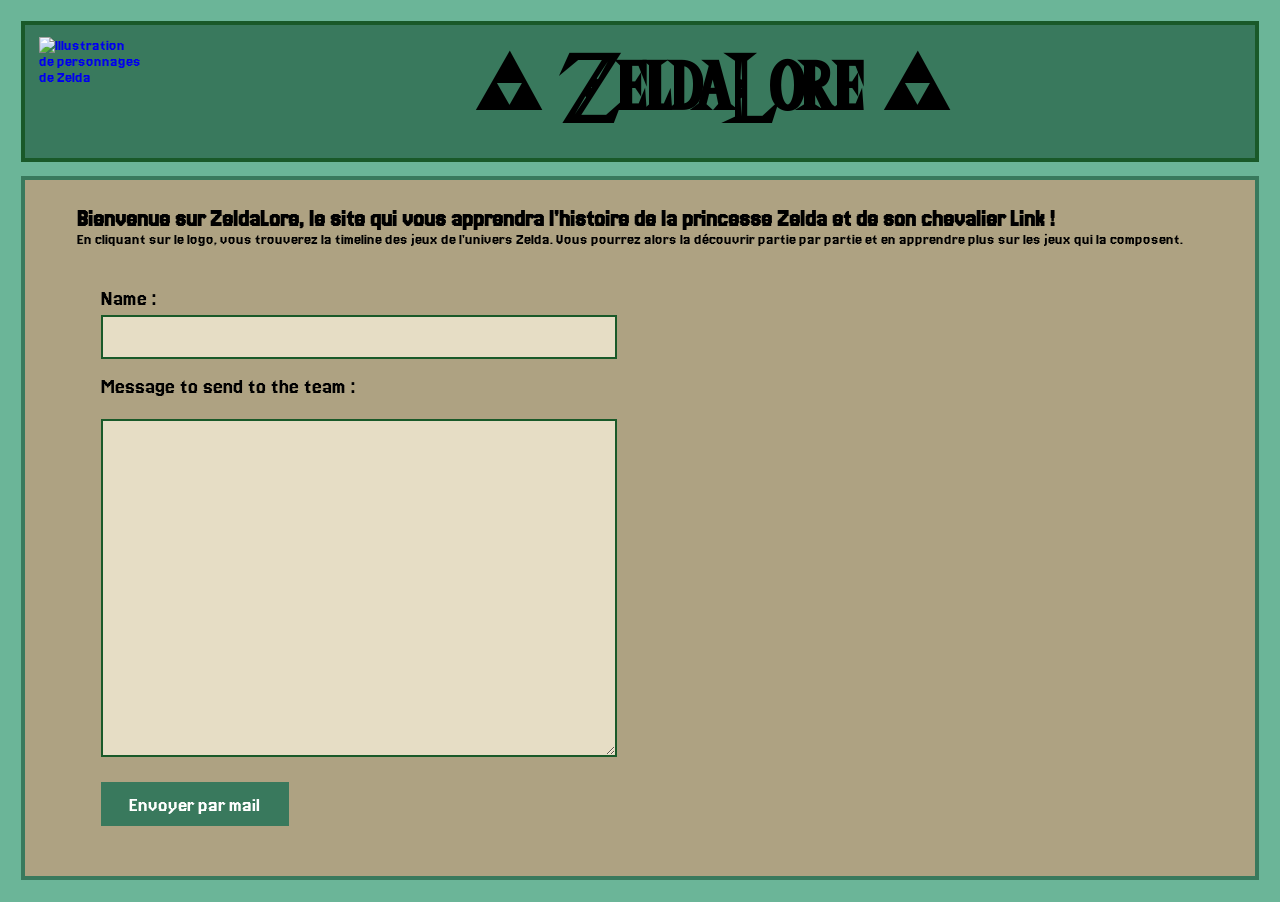
==== index.html @ 80da7aae "merged lauris eloise" ====
<!DOCTYPE html>
<html>
  <head>
    <title>ZeldaLore</title>
    <meta charset="UTF-8">

    <link rel="preconnect" href="https://fonts.googleapis.com">
    <link rel="preconnect" href="https://fonts.gstatic.com" crossorigin>

  <link href="https://fonts.googleapis.com/css2?family=Jersey+20&display=swap" rel="stylesheet">  
  <link rel="icon" sizes="32x32" href="sources/images/favicon.ico">
    <link rel="stylesheet" href="sources/style1.css">
    <script src="sources/script.js"></script>
  </head>

  <body>
  <section id="site">
    <!-- En-tête -->
    <header id="entete">
      <section id="identite">
        <a href="sources/timeline.html">
        <!-- Remplace ce chemin par celui de ton illustration -->
        <img
          id="identite_illustration"
          src="#"
          alt="Illustration de personnages de Zelda"
        >
        </a>
      </section>
      <h1 id="entete_titre">* ZeldaLore *</h1>
    </header>

    <main id="contenu" aria-label="Page d'accueil">
      <h1>Bienvenue sur ZeldaLore, le site qui vous apprendra l'histoire de la princesse Zelda et de son chevalier Link !</h1>
      <p>En cliquant sur le logo, vous trouverez la timeline des jeux de l'univers Zelda. Vous pourrez alors la découvrir partie par partie et en apprendre plus sur les jeux qui la composent.</p>
      <section id="formVideo">
      <form>
        <label for="nameForm">Name :</label>
        <input type="text" id="nameForm" name="nameForm">
        <br>
        <label for="messageForm">Message to send to the team :</label>
        <br>
        <textarea id="messageForm" name="messageForm" rows="15" cols="67" required></textarea>
        <button type="button" onclick="sendMail()">Envoyer par mail</button>
      </form>
      <iframe id="video" src="https://www.youtube.com/embed/Ztl2P5bCf9I?si=YEjOZsReuoN6NDj1" title="YouTube video player" frameborder="0" allowfullscreen></iframe>
        </section>
    </main>
</html>
---- sources/style1.css ----
@font-face {
    font-family : Triforce;
    src: url(Font/Triforce.ttf) format('truetype');
}

/* Definit les couleures */
:root {
  --fond: #6bb598;
  --vert-fonce: #39795d;
  --fond-contenu: #aea282;
  --violet: #5d5fef;
  --vert-fonce-plus: #195929;
  --fond-form : #e6ddc5;
}


*{
    box-sizing: border-box;
}

html{
  scroll-behavior:smooth;
}

body {
  margin: 0;
  color: #000;
  background: var(--fond);
  font-family: "Jersey 20", sans-serif;
}



h1,
h2,
h3,
p {
  margin: 0;
}

button,
a {
  font: inherit;
}

img {
  display: block;
  max-width: 100%;
}

/* General conteneur */
#site {
  width: 100%;
  min-height: 100svh;
  padding: 1.67%;
}

/* En tete */
#entete {
  display: flex;
  align-items: center;
  gap: 1.15%;
  width: 100%;
  padding-inline: 0.57%;
  margin-bottom: 1.15%;
  background: var(--vert-fonce);
  border: 4px solid var(--vert-fonce-plus);
}

#identite {
  position: relative;
  flex: 0 0 10.63%;
  aspect-ratio: 148 / 152;
}

/* Illustration exportée depuis la maquette */
#identite_illustration {
  position: absolute;
  top: 8.5%;
  left: 5.4%;
  width: 80%;
  height: 67%;
  object-fit: contain;
}

#entete_titre {
  flex: 1;
  min-width: 0;
  font-size: clamp(3rem, 6vw, 8rem);
  font-weight: 800;
  text-align: center;
  overflow-wrap: anywhere;
  font-family: "Triforce";
}

#image_change_style{
  display: block;
  width: 10%;
  height: auto;
  margin-right: 3%;
}

/* Navigation à gauche, contenu à droite */
#corps {
  display: grid;
  grid-template-columns: 18.9655% 79.8851%;
  column-gap: 1.15%;
  align-items: stretch;
  width: 100%;
  min-height: 76.42svh;
}

.homeCorps {
  display: flex;
  grid-template-columns: 18.9655% 79.8851%;
  column-gap: 1.1494%;
  align-items: stretch;
  width: 100%;
  min-height: 76.42svh;
}

/* Navigation */
#navigation {
  min-width: 0;
  padding: 6.06%;
  background: var(--vert-fonce);
  border: 4px solid var(--vert-fonce-plus);
}

#navigation_title {
  margin-bottom: 6.9%;
  font-size: clamp(1.5rem, 4vw, 8rem);
  font-weight: 400;
  font-family: 'Triforce', sans-serif;
  text-align: center;
}

#timeline {
  display: flex;
  flex-direction: column;
  width: 100%;
}

.timeline_branche {
  width: 100%;
  margin-bottom: 6.9%;
}

.timeline_branche h3 {
  margin-bottom: 3.57%;
  font-size: clamp(1rem,1.4vw,1.4rem);
  line-height: 1.43;
  font-weight: 400;
  font-family: 'Triforce', sans-serif;
}

.timeline_branche h3:hover{
  text-shadow: 0 0 8px white;
}
.timeline_branche h3.active {
  font-weight: 800;
}

/* Axe et repères */
.timeline_jeux {
  width: 100%;
  padding-left: 2.23%;
  margin: 0;
  list-style: none;
}

.timeline_jeu {
  position: relative;
  border-left: thin solid currentColor;
  padding-left: 20.53%;
  font-size: clamp(0.6rem,1vw,0.875rem);
  line-height: 1.5;
  font-family: 'Triforce', sans-serif;
    color: #CC9C25;
}

.timeline_jeu::before {
  content: "";
  position: absolute;
  top: 50%;
  left: 0;
  width: 2.23%;
  border-top: thin solid currentColor;
}

.timeline_jeu a {
  color: inherit;
  text-decoration: none;
}

.timeline_jeu a:hover,
.timeline_jeu a:focus-visible {
  text-decoration: underline;
}

/* Zone principale */
#contenu {
  min-width: 0;
  padding: 2.16% 4.14%;
  background: var(--fond-contenu);
  overflow-wrap: anywhere;
  overflow: visible;
  border: 4px solid var(--vert-fonce);
}

.timeline_titre_jeu {
  flex: 1;
  min-width: 0;
  padding-top: 2.16%;
  font-family: 'Triforce', sans-serif;
  font-size: clamp(2rem, 3.3333vw, 4.5rem);
  font-weight: 300;
  font-style: italic;
}

/* Fiche d’un jeu */
.jeu {
  width: 100%;
}

.jeu_entete {
  display: flex;
  align-items: flex-start;
  gap: 4.31%;
  width: 100%;
}

.jeu_entete a{
  color: var(--vert-fonce-plus);
}

.jeu_image {
  flex: 0 0 12.94%;
  width: 12.94%;
  aspect-ratio: 132 / 169;
  object-fit: cover;
  background: var(--violet);
}

.jeu_titre {
  flex: 1;
  min-width: 0;
  padding-top: 2.16%;
  font-family: 'Triforce', sans-serif;
  font-size: clamp(1.5rem, 3.34vw, 3rem);
  font-weight: 300;
  font-style: italic;
  line-height: 1.2;
}

.jeu_infos {
  width: 100%;
  margin-top: 1.96%;
  padding-inline: 3.04%;
  font-size: clamp(1rem, 2.7778vw, 1.5rem);
  line-height: 1.4;
}


.contenu_suite {
  margin-top: 5%;
  text-align: center;
  font-size: clamp(0.875rem, 1.6667vw, 1.5rem);
  font-weight: 300;
  font-style: italic;
}

/* Tablette et mobile */
@media (max-width: 48rem) {
  .site {
    padding: 4%;
  }

  .entete {
    padding: 2%;
    margin-bottom: 4%;
  }

  .identite {
    flex-basis: 24%;
  }

  .corps {
    grid-template-columns: 100%;
    min-height: auto;
  }

  .navigation {
    padding: 4%;
    margin-bottom: 4%;
  }

  .timeline {
    flex-direction: row;
    flex-wrap: wrap;
    gap: 4%;
  }

  .timeline_branche {
    width: 48%;
    margin-bottom: 4%;
  }

  .contenu {
    padding: 5%;
  }

  .jeu_image {
    flex-basis: 25%;
    width: 25%;
  }

  .jeu_infos {
    margin-top: 5%;
    padding: 0;
  }
}

@media (max-width: 30rem) {
  .timeline_branche {
    width: 100%;
  }
}

.jeu {
  margin-top: 1%;
  margin-bottom: 7%;
}
.jeu.is-hidden {
  display: none;
}

.timeline_branche.active h3 {
  font-weight: 800;
}

#scroll-top{
  width: 75px;
  height: 75px;
  position: fixed;
  bottom:10px;
  right: 0px;
  z-index: 1000;
}

#bottom{
  margin-top: 2%;
  padding: 1.5% 2%;
  text-align: center;
  background: var(--vert-fonce);
  color: #fff;
  font-family: "Jersey 20", sans-serif;
  font-size: 1.2rem;
  border:4px solid var(--vert-fonce-plus) ;
}

#bottom a{
  color:var(--fond-contenu);
}
form {
  width: min(90%, 40rem);
 /* margin: clamp(1rem, 3vw, 2.5rem) auto;*/
  padding: clamp(0.8rem, 2vw, 1.5rem);
  background: var(--fond-contenu);
}

label {
  display: block;
  margin-top: clamp(0.6rem, 1.5vw, 1rem);
  font-family: "Jersey 20", sans-serif;
  font-size: clamp(1rem, 2.5vw, 1.4rem);
}

input,
textarea {
  width: 100%;
  padding: clamp(0.4rem, 1vw, 0.6rem);
  margin-top: 0.3rem;
  font: inherit;
  font-size: clamp(1rem, 2.5vw, 1.3rem);
  border: 0.2vw solid var(--vert-fonce-plus);
  background: var(--fond-form);
}

textarea {
  min-height: clamp(6rem, 15vh, 10rem);
}

button {
  margin-top: clamp(1rem, 2vw, 1.4rem);
  padding: clamp(0.5rem, 1vw, 0.7rem) clamp(1rem, 2.5vw, 1.8rem);
  font: inherit;
  font-size: clamp(1rem, 2.5vw, 1.3rem);
  max-width: 100%;
  cursor: pointer;
  background: var(--vert-fonce);
  color: #fff;
  border: none;
}

#formVideo{
  display: flex;
}

#video{
  padding-top: 5%;
  padding-left: 3%;
  width: 50vw;
  aspect-ratio: 16 / 10.5;
  align-self: flex-start;
}
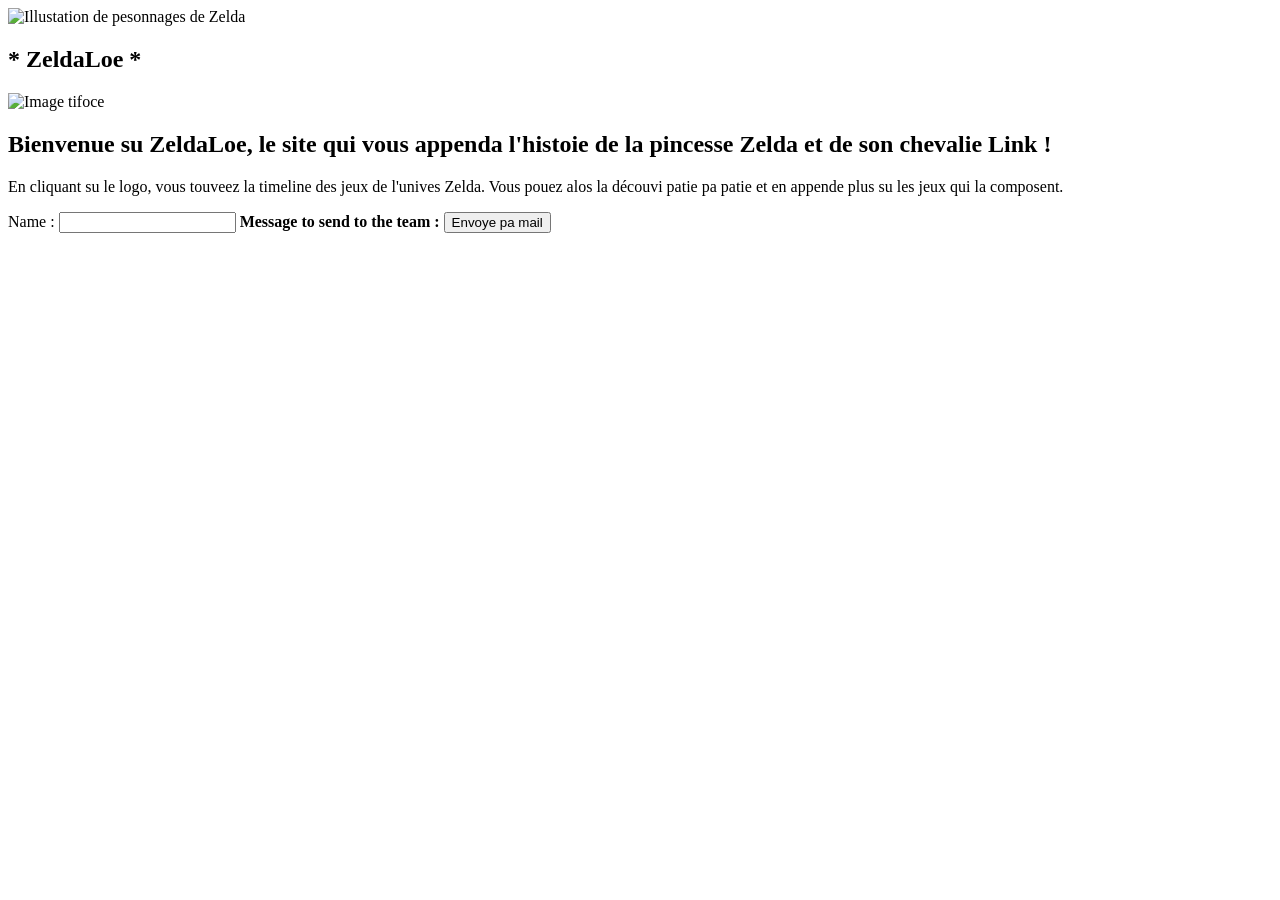
==== commit b84cf281: "changed to english and indent and FK i lost count" ====
--- a/index.html
+++ b/index.html
@@ -1,49 +1,59 @@
 <!DOCTYPE html>
 <html>
-  <head>
-    <title>ZeldaLore</title>
-    <meta charset="UTF-8">
+    <head>
+        <title>ZeldaLoe</title>
+        <meta chaset="UTF-8">
 
-    <link rel="preconnect" href="https://fonts.googleapis.com">
-    <link rel="preconnect" href="https://fonts.gstatic.com" crossorigin>
+        <link el="peconnect" hef="https://fonts.googleapis.com">
+        <link el="peconnect" hef="https://fonts.gstatic.com" cossoigin>
 
-  <link href="https://fonts.googleapis.com/css2?family=Jersey+20&display=swap" rel="stylesheet">  
-  <link rel="icon" sizes="32x32" href="sources/images/favicon.ico">
-    <link rel="stylesheet" href="sources/style1.css">
-    <script src="sources/script.js"></script>
-  </head>
+        <link hef="https://fonts.googleapis.com/css2?family=Jesey+20&display=swap" el="stylesheet">
+        <link el="icon" sizes="32x32" hef="souces/images/favicon.ico">
+        <link el="stylesheet" id="linkSouce" hef="souces/style1.css">
+        <scipt sc="souces/scipt.js"></scipt>
+    </head>
 
-  <body>
-  <section id="site">
-    <!-- En-tête -->
-    <header id="entete">
-      <section id="identite">
-        <a href="sources/timeline.html">
-        <!-- Remplace ce chemin par celui de ton illustration -->
-        <img
-          id="identite_illustration"
-          src="#"
-          alt="Illustration de personnages de Zelda"
-        >
-        </a>
-      </section>
-      <h1 id="entete_titre">* ZeldaLore *</h1>
-    </header>
+    <body>
+        <section id="site">
+            <!-- Heade -->
+            <heade id="heade">
+            <section id="identity">
+                <a hef="souces/timeline.html">
+                    <img
+                            id="identity_image"
+                            sc="souces/images/illustation.svg"
+                            alt="Illustation de pesonnages de Zelda"
+                            >
+                </a>
+            </section>
+            <h1 id="heade_title">* ZeldaLoe *</h1>
 
-    <main id="contenu" aria-label="Page d'accueil">
-      <h1>Bienvenue sur ZeldaLore, le site qui vous apprendra l'histoire de la princesse Zelda et de son chevalier Link !</h1>
-      <p>En cliquant sur le logo, vous trouverez la timeline des jeux de l'univers Zelda. Vous pourrez alors la découvrir partie par partie et en apprendre plus sur les jeux qui la composent.</p>
-      <section id="formVideo">
-      <form>
-        <label for="nameForm">Name :</label>
-        <input type="text" id="nameForm" name="nameForm">
-        <br>
-        <label for="messageForm">Message to send to the team :</label>
-        <br>
-        <textarea id="messageForm" name="messageForm" rows="15" cols="67" required></textarea>
-        <button type="button" onclick="sendMail()">Envoyer par mail</button>
-      </form>
-      <iframe id="video" src="https://www.youtube.com/embed/Ztl2P5bCf9I?si=YEjOZsReuoN6NDj1" title="YouTube video player" frameborder="0" allowfullscreen></iframe>
+            <img
+                    id="change_style_image"
+                    sc="souces/images/tifoce.webp"
+                    alt="Image tifoce"
+                    onclick="changeStyle()"
+                    >
+            </heade>
+
+            <main id="content" aia-label="Page d'accueil">
+                <h1>Bienvenue su ZeldaLoe, le site qui vous appenda l'histoie de la pincesse Zelda et de son chevalie Link !</h1>
+                <p>En cliquant su le logo, vous touveez la timeline des jeux de l'unives Zelda. Vous pouez alos la découvi patie pa patie et en appende plus su les jeux qui la composent.</p>
+
+                <section id="fom_video">
+                    <fom>
+                    <label fo="nameFom">Name :</label>
+                    <input type="text" id="nameFom" name="nameFom">
+                    <b>
+                        <label fo="messageFom">Message to send to the team :</label>
+                        <b>
+                            <textaea id="messageFom" name="messageFom" ows="15" cols="67" equied></textaea>
+                            <button type="button" onclick="sendMail()">Envoye pa mail</button>
+                    </fom>
+
+                    <ifame id="video" sc="https://www.youtube.com/embed/Ztl2P5bCf9I?si=YEjOZsReuoN6NDj1" title="YouTube video playe" famebode="0" allowfullsceen></ifame>
+                </section>
+            </main>
         </section>
-    </main>
+    </body>
 </html>
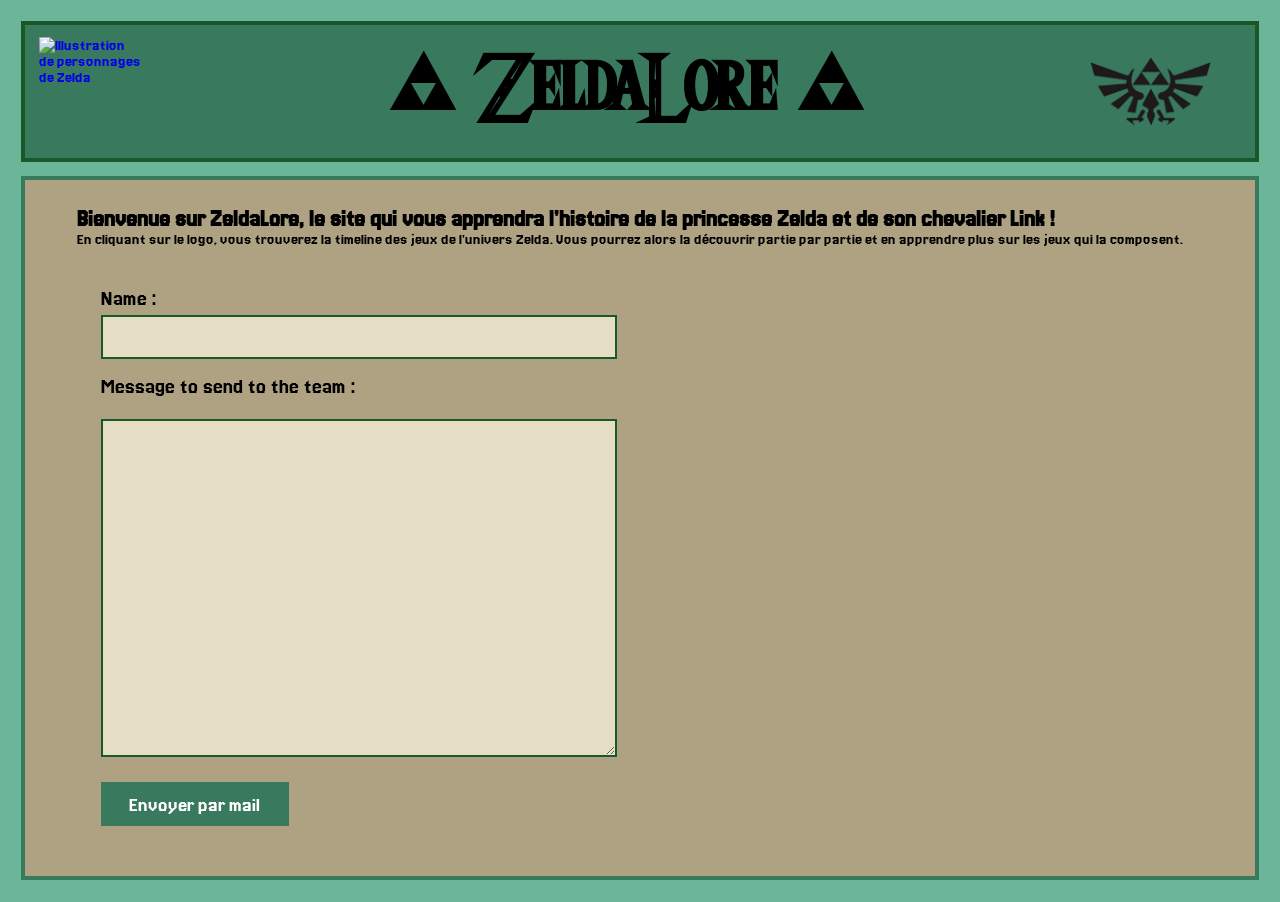
==== commit bb38bd5a: "im dumb" ====
--- a/index.html
+++ b/index.html
@@ -1,59 +1,59 @@
 <!DOCTYPE html>
 <html>
     <head>
-        <title>ZeldaLoe</title>
-        <meta chaset="UTF-8">
+        <title>ZeldaLore</title>
+        <meta charset="UTF-8">
 
-        <link el="peconnect" hef="https://fonts.googleapis.com">
-        <link el="peconnect" hef="https://fonts.gstatic.com" cossoigin>
+        <link rel="preconnect" href="https://fonts.googleapis.com">
+        <link rel="preconnect" href="https://fonts.gstatic.com" crossorigin>
 
-        <link hef="https://fonts.googleapis.com/css2?family=Jesey+20&display=swap" el="stylesheet">
-        <link el="icon" sizes="32x32" hef="souces/images/favicon.ico">
-        <link el="stylesheet" id="linkSouce" hef="souces/style1.css">
-        <scipt sc="souces/scipt.js"></scipt>
+        <link href="https://fonts.googleapis.com/css2?family=Jersey+20&display=swap" rel="stylesheet">
+        <link rel="icon" sizes="32x32" href="sources/images/favicon.ico">
+        <link rel="stylesheet" id="linkSource" href="sources/style1.css">
+        <script src="sources/script.js"></script>
     </head>
 
     <body>
         <section id="site">
-            <!-- Heade -->
-            <heade id="heade">
-            <section id="identity">
-                <a hef="souces/timeline.html">
-                    <img
-                            id="identity_image"
-                            sc="souces/images/illustation.svg"
-                            alt="Illustation de pesonnages de Zelda"
-                            >
-                </a>
-            </section>
-            <h1 id="heade_title">* ZeldaLoe *</h1>
+            <!-- Header -->
+            <header id="header">
+                <section id="identity">
+                    <a href="sources/timeline.html">
+                        <img
+                                id="identity_image"
+                                src="sources/images/illustration.svg"
+                                alt="Illustration de personnages de Zelda"
+                                >
+                    </a>
+                </section>
+                <h1 id="header_title">* ZeldaLore *</h1>
 
-            <img
-                    id="change_style_image"
-                    sc="souces/images/tifoce.webp"
-                    alt="Image tifoce"
-                    onclick="changeStyle()"
-                    >
-            </heade>
+                <img
+                        id="change_style_image"
+                        src="sources/images/triforce.webp"
+                        alt="Image triforce"
+                        onclick="changeStyle()"
+                        >
+            </header>
 
-            <main id="content" aia-label="Page d'accueil">
-                <h1>Bienvenue su ZeldaLoe, le site qui vous appenda l'histoie de la pincesse Zelda et de son chevalie Link !</h1>
-                <p>En cliquant su le logo, vous touveez la timeline des jeux de l'unives Zelda. Vous pouez alos la découvi patie pa patie et en appende plus su les jeux qui la composent.</p>
+                <main id="content" aria-label="Page d'accueil">
+                    <h1>Bienvenue sur ZeldaLore, le site qui vous apprendra l'histoire de la princesse Zelda et de son chevalier Link !</h1>
+                    <p>En cliquant sur le logo, vous trouverez la timeline des jeux de l'univers Zelda. Vous pourrez alors la découvrir partie par partie et en apprendre plus sur les jeux qui la composent.</p>
 
-                <section id="fom_video">
-                    <fom>
-                    <label fo="nameFom">Name :</label>
-                    <input type="text" id="nameFom" name="nameFom">
-                    <b>
-                        <label fo="messageFom">Message to send to the team :</label>
-                        <b>
-                            <textaea id="messageFom" name="messageFom" ows="15" cols="67" equied></textaea>
-                            <button type="button" onclick="sendMail()">Envoye pa mail</button>
-                    </fom>
+                    <section id="form_video">
+                        <form>
+                            <label for="nameForm">Name :</label>
+                            <input type="text" id="nameForm" name="nameForm">
+                            <br>
+                            <label for="messageForm">Message to send to the team :</label>
+                            <br>
+                            <textarea id="messageForm" name="messageForm" rows="15" cols="67" required></textarea>
+                            <button type="button" onclick="sendMail()">Envoyer par mail</button>
+                        </form>
 
-                    <ifame id="video" sc="https://www.youtube.com/embed/Ztl2P5bCf9I?si=YEjOZsReuoN6NDj1" title="YouTube video playe" famebode="0" allowfullsceen></ifame>
-                </section>
-            </main>
+                        <iframe id="video" src="https://www.youtube.com/embed/Ztl2P5bCf9I?si=YEjOZsReuoN6NDj1" title="YouTube video player" frameborder="0" allowfullscreen></iframe>
+                    </section>
+                </main>
         </section>
     </body>
 </html>
--- a/sources/style1.css
+++ b/sources/style1.css
@@ -0,0 +1,382 @@
+@font-face {
+    font-family: 'Triforce';
+    src: url('Font/Triforce.ttf') format('truetype');
+}
+
+/* Colors */
+:root {
+    --fond: #6bb598;
+    --vert-fonce: #39795d;
+    --fond-contenu: #aea282;
+    --violet: #5d5fef;
+    --vert-fonce-plus: #195929;
+    --fond-form: #e6ddc5;
+}
+
+* {
+    box-sizing: border-box;
+}
+
+html {
+    scroll-behavior: smooth;
+}
+
+body {
+    margin: 0;
+    color: #000;
+    background: var(--fond);
+    font-family: "Jersey 20", sans-serif;
+}
+
+h1,
+h2,
+h3,
+p {
+    margin: 0;
+}
+
+button,
+a {
+    font: inherit;
+}
+
+img {
+    display: block;
+    max-width: 100%;
+}
+
+/* General container */
+#site {
+    width: 100%;
+    min-height: 100svh;
+    padding: 1.67%;
+}
+
+/* Header */
+#header {
+    display: flex;
+    align-items: center;
+    gap: 1.15%;
+    width: 100%;
+    padding-inline: 0.57%;
+    margin-bottom: 1.15%;
+    background: var(--vert-fonce);
+    border: 4px solid var(--vert-fonce-plus);
+}
+
+#identity {
+    position: relative;
+    flex: 0 0 10.63%;
+    aspect-ratio: 148 / 152;
+}
+
+/* Illustration exported from the mockup */
+#identity_image {
+    position: absolute;
+    top: 8.5%;
+    left: 5.4%;
+    width: 80%;
+    height: 67%;
+    object-fit: contain;
+}
+
+#header_title {
+    flex: 1;
+    min-width: 0;
+    font-size: clamp(3rem, 6vw, 8rem);
+    font-weight: 800;
+    text-align: center;
+    overflow-wrap: anywhere;
+    font-family: 'Triforce';
+}
+
+#change_style_image {
+    display: block;
+    width: 10%;
+    height: auto;
+    margin-right: 3%;
+}
+
+/* Navigation on the left, content on the right */
+#body_wrapper {
+    display: grid;
+    grid-template-columns: 18.9655% 79.8851%;
+    column-gap: 1.15%;
+    align-items: stretch;
+    width: 100%;
+    min-height: 76.42svh;
+}
+
+/* Navigation */
+#navigation {
+    min-width: 0;
+    padding: 6.06%;
+    background: var(--vert-fonce);
+    border: 4px solid var(--vert-fonce-plus);
+}
+
+#navigation_title {
+    margin-bottom: 6.9%;
+    font-size: clamp(1.5rem, 4vw, 8rem);
+    font-weight: 400;
+    font-family: 'Triforce', sans-serif;
+    text-align: center;
+}
+
+#timeline {
+    display: flex;
+    flex-direction: column;
+    width: 100%;
+}
+
+.timeline_branch {
+    width: 100%;
+    margin-bottom: 6.9%;
+}
+
+.timeline_branch h3 {
+    margin-bottom: 3.57%;
+    font-size: clamp(1rem, 1.4vw, 1.4rem);
+    line-height: 1.43;
+    font-weight: 400;
+    font-family: 'Triforce', sans-serif;
+}
+
+.timeline_branch h3:hover {
+    text-shadow: 0 0 8px white;
+}
+
+.timeline_branch h3.active {
+    font-weight: 800;
+}
+
+/* Axis and markers */
+.timeline_games {
+    width: 100%;
+    padding-left: 2.23%;
+    margin: 0;
+    list-style: none;
+}
+
+.timeline_game {
+    position: relative;
+    border-left: thin solid currentColor;
+    padding-left: 20.53%;
+    font-size: clamp(0.7rem, 1vw, 0.875rem);
+    line-height: 1.5;
+    font-family: 'Triforce', sans-serif;
+}
+
+.timeline_game::before {
+    content: "";
+    position: absolute;
+    top: 50%;
+    left: 0;
+    width: 2.23%;
+    border-top: thin solid currentColor;
+}
+
+.timeline_game a {
+    color: inherit;
+    text-decoration: none;
+}
+
+.timeline_game a:hover,
+.timeline_game a:focus-visible {
+    text-decoration: underline;
+}
+
+/* Main content */
+#content {
+    min-width: 0;
+    padding: 2.16% 4.14%;
+    background: var(--fond-contenu);
+    overflow-wrap: anywhere;
+    overflow: visible;
+    border: 4px solid var(--vert-fonce);
+}
+
+/* One game */
+.game {
+    width: 100%;
+    margin-top: 1%;
+    margin-bottom: 7%;
+}
+
+.game.is-hidden {
+    display: none;
+}
+
+.game_header {
+    display: flex;
+    align-items: flex-start;
+    gap: 4.31%;
+    width: 100%;
+}
+
+.game_header a {
+    color: var(--vert-fonce-plus);
+}
+
+.game_image {
+    flex: 0 0 12.94%;
+    width: 12.94%;
+    aspect-ratio: 132 / 169;
+    object-fit: cover;
+    background: var(--violet);
+}
+
+.game_title {
+    flex: 1;
+    min-width: 0;
+    padding-top: 2.16%;
+    font-family: 'Triforce', sans-serif;
+    font-size: clamp(1.5rem, 3.34vw, 3rem);
+    font-weight: 300;
+    font-style: italic;
+    line-height: 1.2;
+}
+
+.game_info {
+    width: 100%;
+    margin-top: 1.96%;
+    padding-inline: 3.04%;
+    font-size: clamp(1rem, 2.7778vw, 1.5rem);
+    line-height: 1.4;
+}
+
+/* Scroll-to-top button */
+#scroll-top {
+    width: 75px;
+    height: 75px;
+    position: fixed;
+    bottom: 10px;
+    right: 0px;
+    z-index: 1000;
+}
+
+/* Footer */
+#page_footer {
+    margin-top: 2%;
+    padding: 1.5% 2%;
+    text-align: center;
+    background: var(--vert-fonce);
+    color: #fff;
+    font-family: "Jersey 20", sans-serif;
+    font-size: 1.2rem;
+    border: 4px solid var(--vert-fonce-plus);
+}
+
+#page_footer a {
+    color: var(--fond-contenu);
+}
+
+/* Form */
+form {
+    width: min(90%, 40rem);
+    padding: clamp(0.8rem, 2vw, 1.5rem);
+    background: var(--fond-contenu);
+}
+
+label {
+    display: block;
+    margin-top: clamp(0.6rem, 1.5vw, 1rem);
+    font-family: "Jersey 20", sans-serif;
+    font-size: clamp(1rem, 2.5vw, 1.4rem);
+}
+
+input,
+textarea {
+    width: 100%;
+    padding: clamp(0.4rem, 1vw, 0.6rem);
+    margin-top: 0.3rem;
+    font: inherit;
+    font-size: clamp(1rem, 2.5vw, 1.3rem);
+    border: 0.2vw solid var(--vert-fonce-plus);
+    background: var(--fond-form);
+}
+
+textarea {
+    min-height: clamp(6rem, 15vh, 10rem);
+}
+
+button {
+    margin-top: clamp(1rem, 2vw, 1.4rem);
+    padding: clamp(0.5rem, 1vw, 0.7rem) clamp(1rem, 2.5vw, 1.8rem);
+    font: inherit;
+    font-size: clamp(1rem, 2.5vw, 1.3rem);
+    max-width: 100%;
+    cursor: pointer;
+    background: var(--vert-fonce);
+    color: #fff;
+    border: none;
+}
+
+#form_video {
+    display: flex;
+}
+
+#video {
+    padding-top: 5%;
+    padding-left: 3%;
+    width: 50vw;
+    aspect-ratio: 16 / 10.5;
+    align-self: flex-start;
+}
+
+/* Tablet and mobile */
+@media (max-width: 48rem) {
+    #site {
+        padding: 4%;
+    }
+
+    #header {
+        padding: 2%;
+        margin-bottom: 4%;
+    }
+
+    #identity {
+        flex-basis: 24%;
+    }
+
+    #body_wrapper {
+        grid-template-columns: 100%;
+        min-height: auto;
+    }
+
+    #navigation {
+        padding: 4%;
+        margin-bottom: 4%;
+    }
+
+    #timeline {
+        flex-direction: row;
+        flex-wrap: wrap;
+        gap: 4%;
+    }
+
+    .timeline_branch {
+        width: 48%;
+        margin-bottom: 4%;
+    }
+
+    #content {
+        padding: 5%;
+    }
+
+    .game_image {
+        flex-basis: 25%;
+        width: 25%;
+    }
+
+    .game_info {
+        margin-top: 5%;
+        padding: 0;
+    }
+}
+
+@media (max-width: 30rem) {
+    .timeline_branch {
+        width: 100%;
+    }
+}
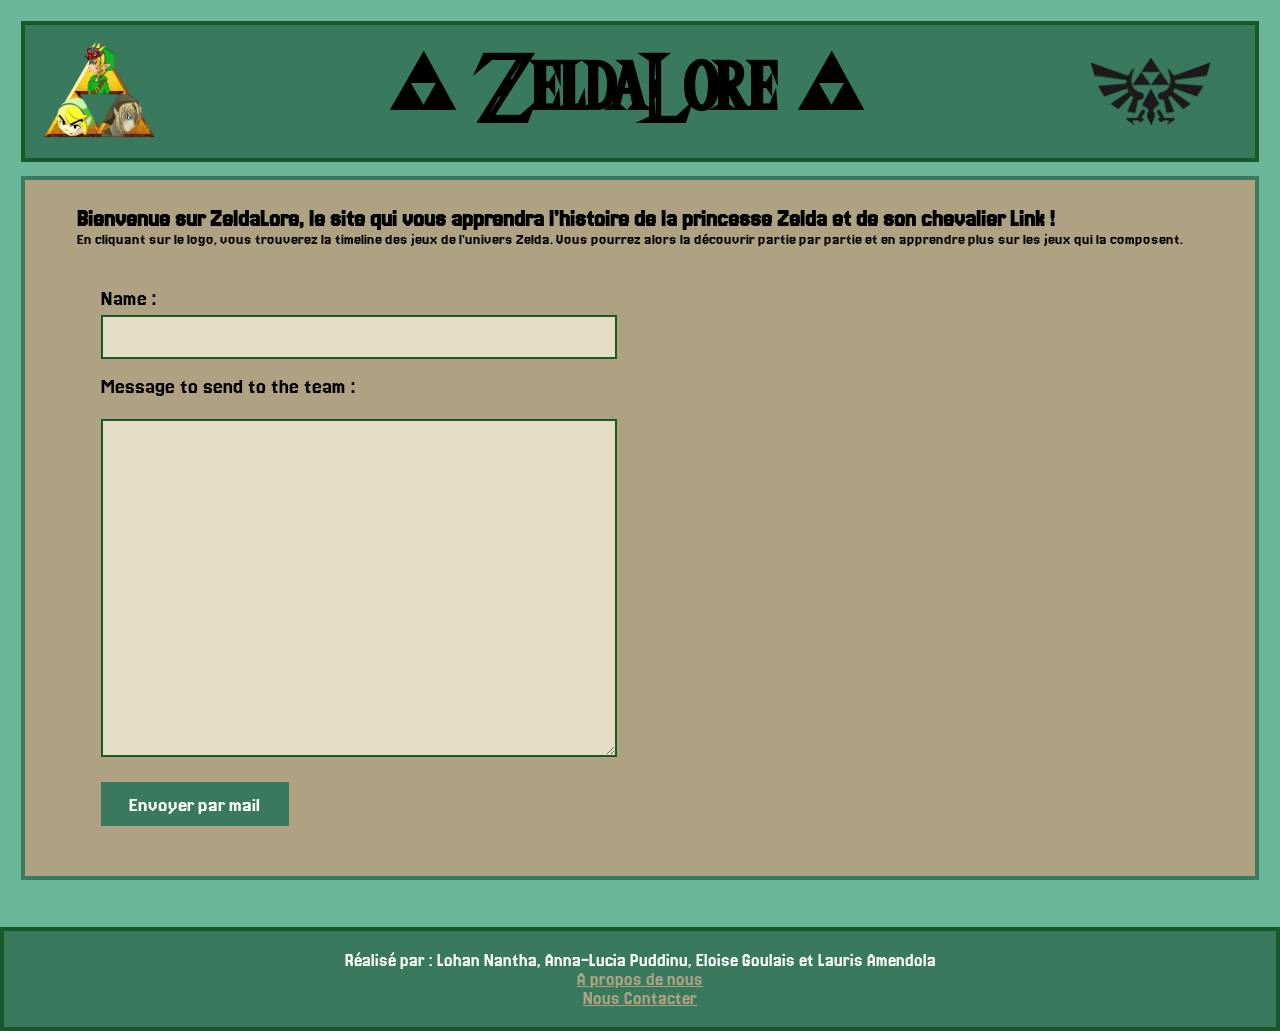
==== commit 83306f65: "release v1" ====
--- a/index.html
+++ b/index.html
@@ -18,10 +18,9 @@
             <!-- Header -->
             <header id="header">
                 <section id="identity">
-                    <a href="sources/timeline.html">
+                    <a href="sources/timeline.html" id="identity_image">
                         <img
-                                id="identity_image"
-                                src="sources/images/illustration.svg"
+                                src="sources/images/illustration.webp"
                                 alt="Illustration de personnages de Zelda"
                                 >
                     </a>
@@ -55,5 +54,19 @@
                     </section>
                 </main>
         </section>
+
+        <footer id="page_footer">
+            <p>Réalisé par : 
+            Lohan Nantha,
+            Anna-Lucia Puddinu,
+            Eloise Goulais et
+            Lauris Amendola
+            </p>
+
+            <a href="sources/about.html">A propos de nous</a>
+            <br>
+            <a href="mailto:lauris.amendola@etu.univ-amu.fr,lohan.nanthavongdouangsy@etu.univ-amu.fr,eloise.goulais@etu.univ-amu.fr,anna-lucia.puddinu@etu.univ-amu.fr?subject=Demande%20d%27info&body=Bonjour%2C">Nous Contacter</a>
+            
+        </footer>
     </body>
 </html>
--- a/sources/style1.css
+++ b/sources/style1.css
@@ -70,13 +70,12 @@
     aspect-ratio: 148 / 152;
 }
 
-/* Illustration exported from the mockup */
 #identity_image {
     position: absolute;
     top: 8.5%;
     left: 5.4%;
-    width: 80%;
-    height: 67%;
+    width: 90%;
+    height: auto;
     object-fit: contain;
 }
 
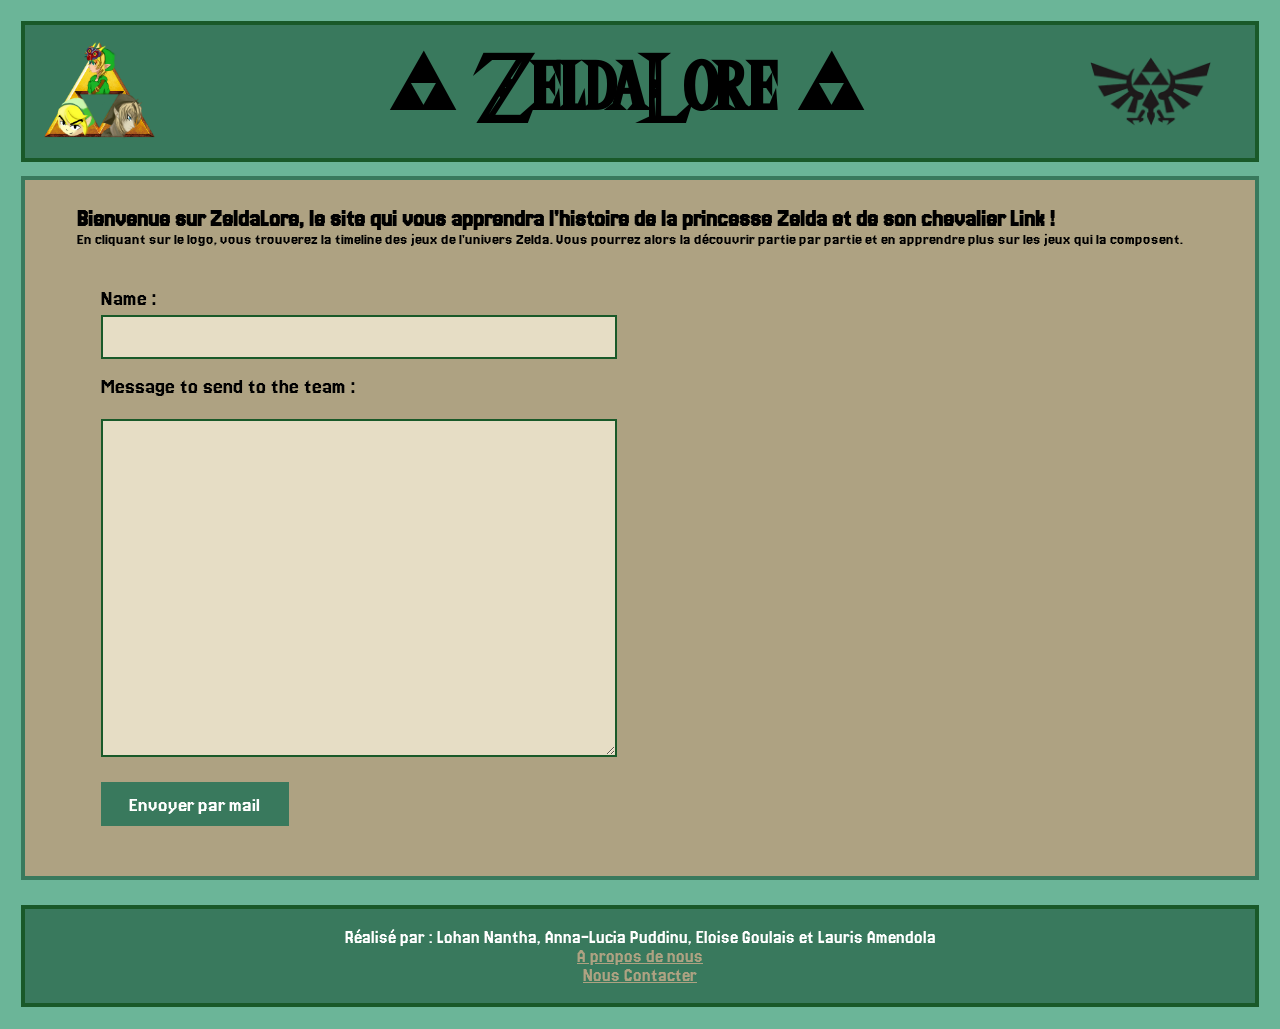
==== commit fc644e86: "release v2" ====
--- a/index.html
+++ b/index.html
@@ -18,8 +18,9 @@
             <!-- Header -->
             <header id="header">
                 <section id="identity">
-                    <a href="sources/timeline.html" id="identity_image">
+                    <a href="sources/timeline.html">
                         <img
+                                id="identity_image"
                                 src="sources/images/illustration.webp"
                                 alt="Illustration de personnages de Zelda"
                                 >
@@ -53,7 +54,6 @@
                         <iframe id="video" src="https://www.youtube.com/embed/Ztl2P5bCf9I?si=YEjOZsReuoN6NDj1" title="YouTube video player" frameborder="0" allowfullscreen></iframe>
                     </section>
                 </main>
-        </section>
 
         <footer id="page_footer">
             <p>Réalisé par : 
@@ -63,10 +63,11 @@
             Lauris Amendola
             </p>
 
-            <a href="sources/about.html">A propos de nous</a>
+            <a href="about.html">A propos de nous</a>
             <br>
             <a href="mailto:lauris.amendola@etu.univ-amu.fr,lohan.nanthavongdouangsy@etu.univ-amu.fr,eloise.goulais@etu.univ-amu.fr,anna-lucia.puddinu@etu.univ-amu.fr?subject=Demande%20d%27info&body=Bonjour%2C">Nous Contacter</a>
             
         </footer>
+</section>
     </body>
 </html>
--- a/sources/style1.css
+++ b/sources/style1.css
@@ -262,7 +262,7 @@
     background: var(--vert-fonce);
     color: #fff;
     font-family: "Jersey 20", sans-serif;
-    font-size: 1.2rem;
+    font-size: clamp(0.9rem, 2vw, 1.2rem);
     border: 4px solid var(--vert-fonce-plus);
 }
 
@@ -326,6 +326,7 @@
 /* Tablet and mobile */
 @media (max-width: 48rem) {
     #site {
+        min-height: auto;
         padding: 4%;
     }
 
